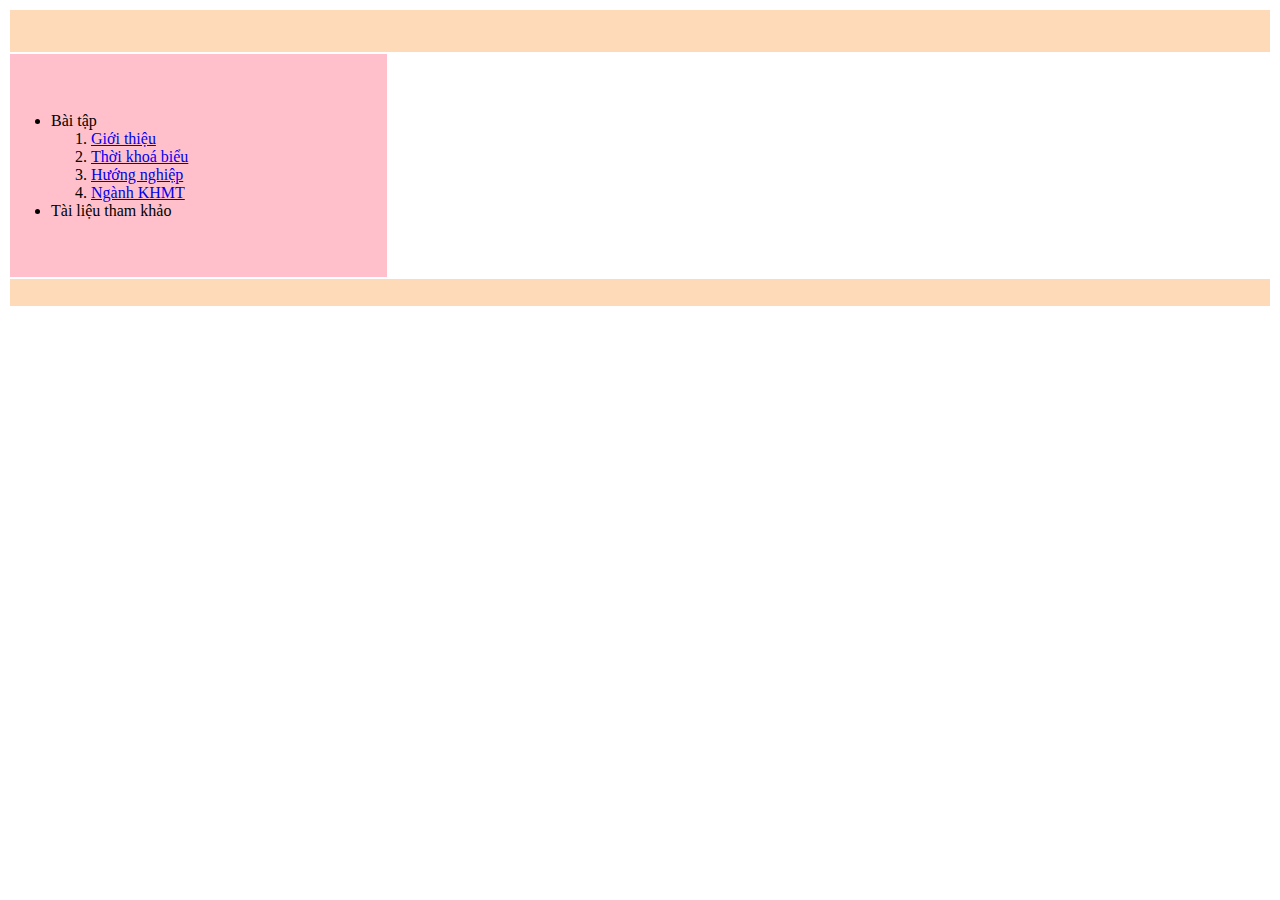
==== index.html @ cae51eb2 "Add files via upload" ====
<!DOCTYPE html>
<html>

<head>
    <meta charset="utf-8">
    <meta name="viewport" content="width=device-width">
    <title>replit</title>
    <link href="style.css" rel="stylesheet" type="text/css" />
</head>
<body>
  <table width="100%"height="300px">
    <tr>
      <td colspan="2"height="40px"bgcolor="		#FFDAB9"></td>
    </tr>
    <tr> <td width="30%"bgcolor="	#FFC0CB"> 
      <ul>
        <li> Bài tập 
          <ol>
            <li>  <a href="Contents/gioithieu.html" target="noidung">Giới thiệu</a><br> </li>
            <li> <a href="Contents/tkb.html" target="noidung">Thời khoá biểu</a> </li>
            <li><a href="Contents/CNTT.html" target="noidung">Hướng nghiệp</a></li>
            <li><a href="Contents/KHMT.html"target="noidung">Ngành KHMT</a></li>
          </ol>
        </li>
        <li> Tài liệu tham khảo </li>
      </ul>
      
    </td>
      <td>
  <iframe name="noidung" width="100%"height="100%" frameborder="0"></iframe>      
      </td> 
    </tr>
    <tr><td colspan="2"height="25px"bgcolor="	#FFDAB9"> </td></tr>
  </table>
  
</body>

</html>
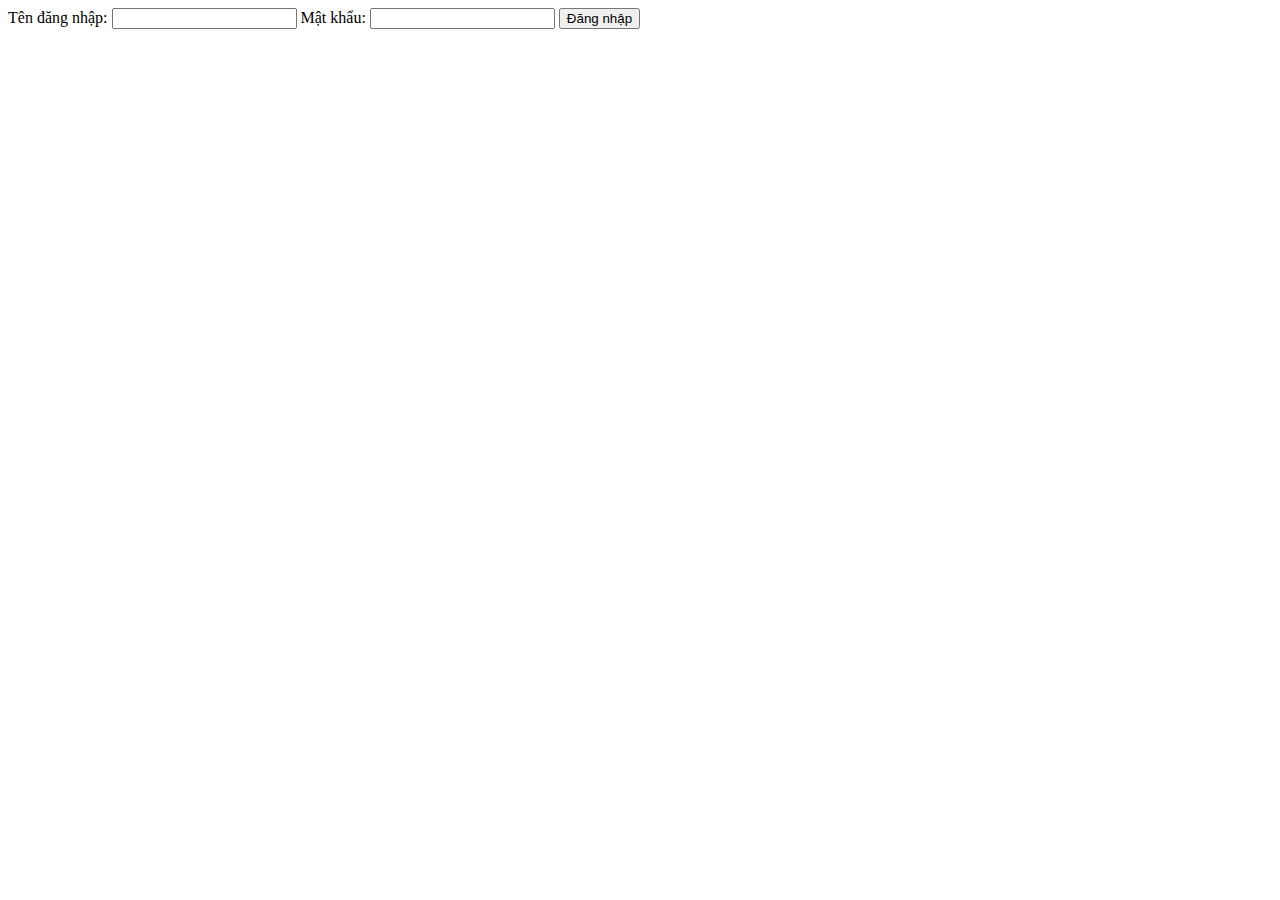
==== commit fb8e68e2: "Create index.html" ====
--- a/index.html
+++ b/index.html
@@ -1,38 +1,20 @@
-<!DOCTYPE html>
 <html>
-
-<head>
+  <head>
     <meta charset="utf-8">
     <meta name="viewport" content="width=device-width">
-    <title>replit</title>
+    <title>THANH THUÝ</title>
     <link href="style.css" rel="stylesheet" type="text/css" />
 </head>
-<body>
-  <table width="100%"height="300px">
-    <tr>
-      <td colspan="2"height="40px"bgcolor="		#FFDAB9"></td>
-    </tr>
-    <tr> <td width="30%"bgcolor="	#FFC0CB"> 
-      <ul>
-        <li> Bài tập 
-          <ol>
-            <li>  <a href="Contents/gioithieu.html" target="noidung">Giới thiệu</a><br> </li>
-            <li> <a href="Contents/tkb.html" target="noidung">Thời khoá biểu</a> </li>
-            <li><a href="Contents/CNTT.html" target="noidung">Hướng nghiệp</a></li>
-            <li><a href="Contents/KHMT.html"target="noidung">Ngành KHMT</a></li>
-          </ol>
-        </li>
-        <li> Tài liệu tham khảo </li>
-      </ul>
+  <body>
+    <form>
+      <label> Tên đăng nhập: </label>
+      <input type="text" id="username" name="username">
+      <label> Mật khẩu: </label>
+      <input type="text" id="password" name="password">
+      <button type="submit"onclick=login()> Đăng nhập </button>
+    </form>
+    <script scr="script.js"> </script>
       
-    </td>
-      <td>
-  <iframe name="noidung" width="100%"height="100%" frameborder="0"></iframe>      
-      </td> 
-    </tr>
-    <tr><td colspan="2"height="25px"bgcolor="	#FFDAB9"> </td></tr>
-  </table>
-  
-</body>
-
-</html>+    </script>
+  </body>
+</html>
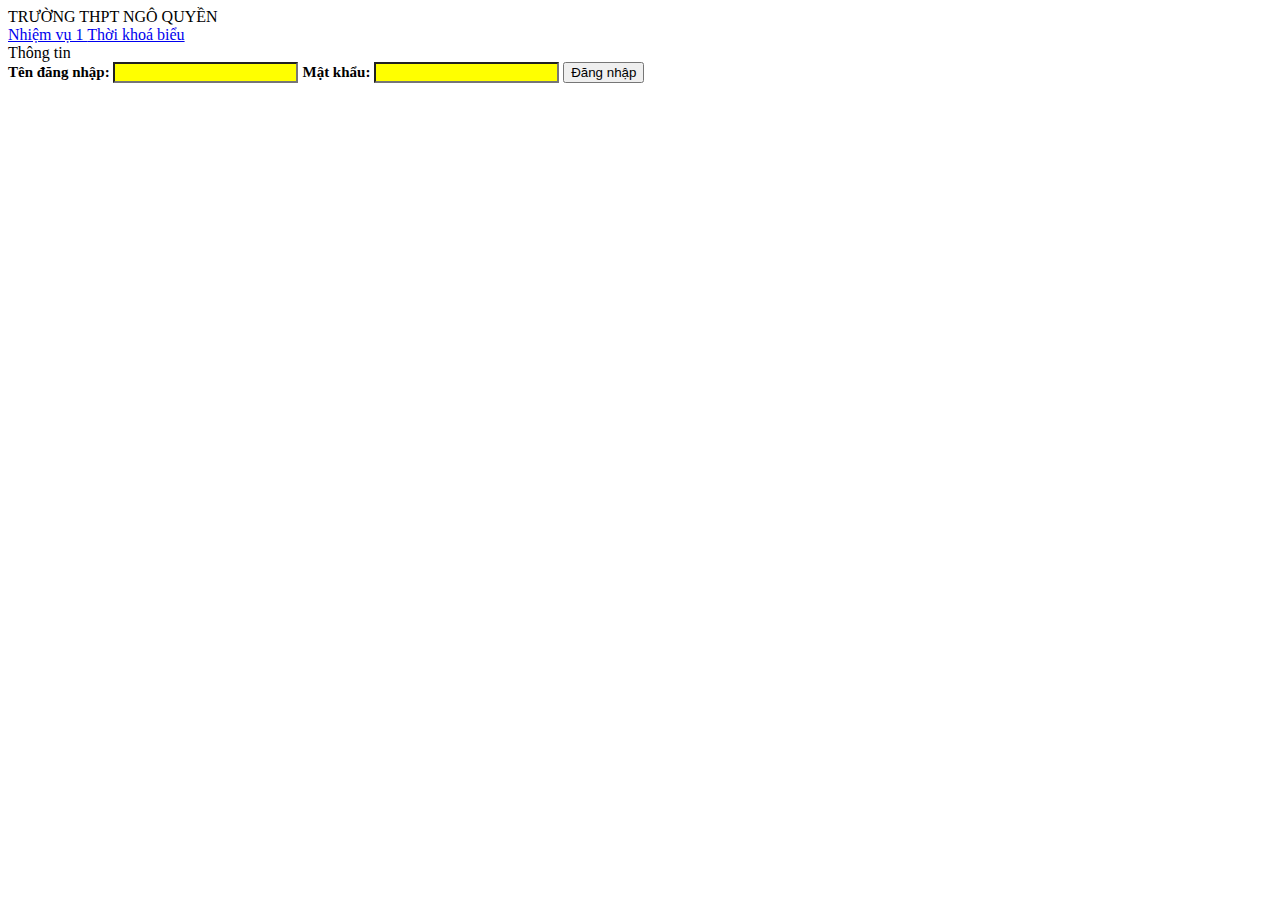
==== commit d8ac1522: "Update index.html" ====
--- a/index.html
+++ b/index.html
@@ -6,6 +6,16 @@
     <link href="style.css" rel="stylesheet" type="text/css" />
 </head>
   <body>
+    <div class =“header”> TRƯỜNG THPT NGÔ QUYỀN </div>
+<div class=“topnav”>
+<a href =“nv1.html”> Nhiệm vụ 1 </a>
+<a href =“tkb.html”> Thời khoá biểu </a>
+</div>
+<div class =“cot” > </div>
+<div class =“cot1.side” > </div>
+<div class =“cot2.middle” > </div>
+<div class=“footer”>Thông tin</div
+
     <form>
       <label> Tên đăng nhập: </label>
       <input type="text" id="username" name="username">
--- a/style.css
+++ b/style.css
@@ -0,0 +1,5 @@
+h2 { color:# FFC1C1 ; font-family : Verdana}
+h3 { color:# FFAEB9 ; }
+label {font-size: 15px;font-weight: bold;}
+input {background-color:yellow;}
+textarea {background-color: ivory;}
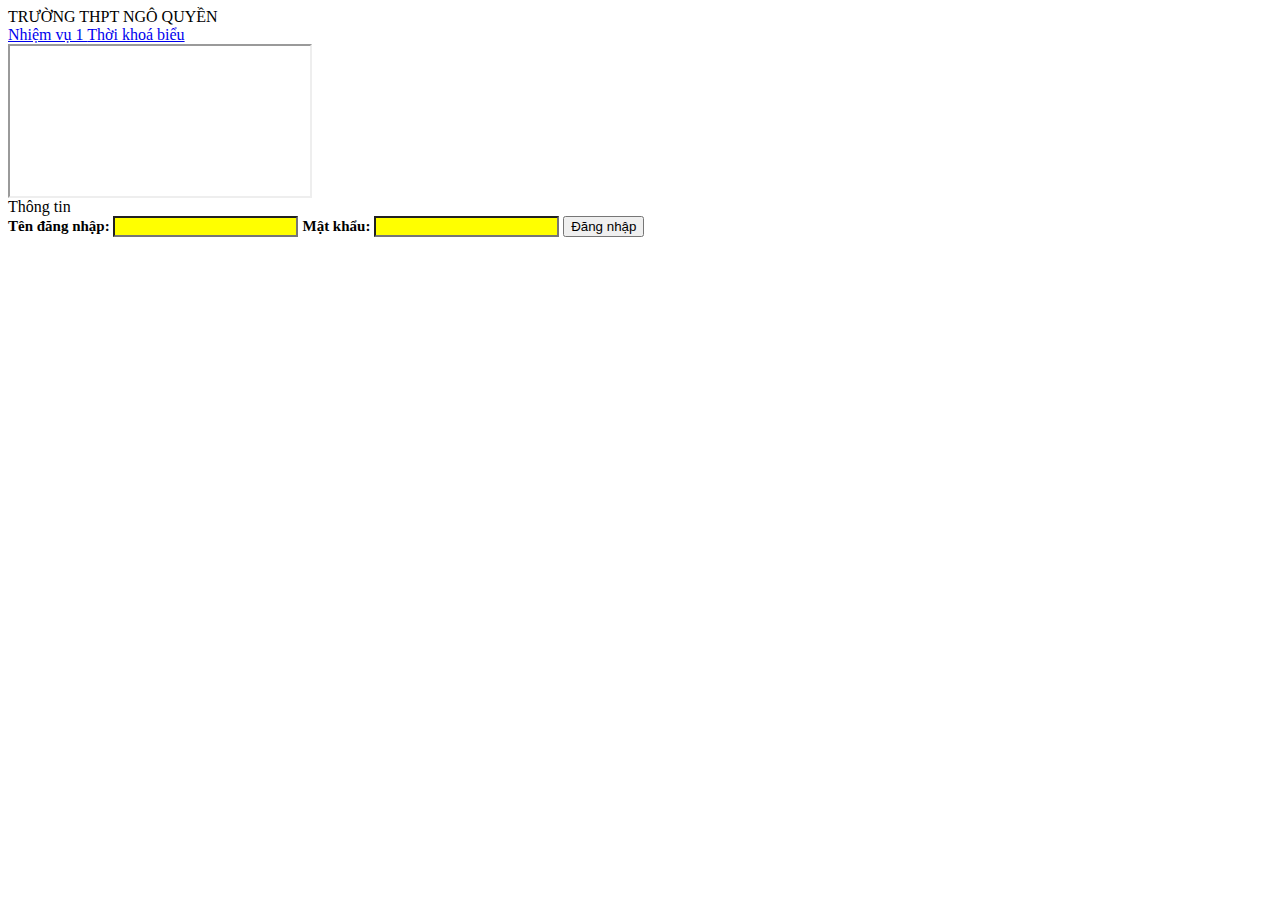
==== commit f224466d: "Update index.html" ====
--- a/index.html
+++ b/index.html
@@ -8,12 +8,13 @@
   <body>
     <div class =“header”> TRƯỜNG THPT NGÔ QUYỀN </div>
 <div class=“topnav”>
-<a href =“nv1.html”> Nhiệm vụ 1 </a>
+<a href =“nv1.html” target="noidung"> Nhiệm vụ 1 </a>
 <a href =“tkb.html”> Thời khoá biểu </a>
 </div>
 <div class =“cot” > </div>
 <div class =“cot1.side” > </div>
 <div class =“cot2.middle” > </div>
+    <iframe name = "noidung"></iframe>
 <div class=“footer”>Thông tin</div
 
     <form>
--- a/style.css
+++ b/style.css
@@ -3,3 +3,17 @@
 label {font-size: 15px;font-weight: bold;}
 input {background-color:yellow;}
 textarea {background-color: ivory;}
+.header { color : red ; background-color : #FFCC99 ; text-align : center ; padding : 5px ;}
+. topnav {
+overflow: hidden; background-color:
+#FF9999;}
+. topnav a {
+float: left;
+display: block; color: #FFCCFF; text-align: center; padding: 14px 16px; text-decoration: none;
+}
+. topnav a:hover {
+background-color: #FFCCCC; color: black;}
+.cot { float : left;}
+.cot1.side {width : 30% ;}
+.cot2.side {width : 70% ;}
+.footer{color : red ; background-color : #FFCC99 ; text-align : center ; padding : 2px ;}
